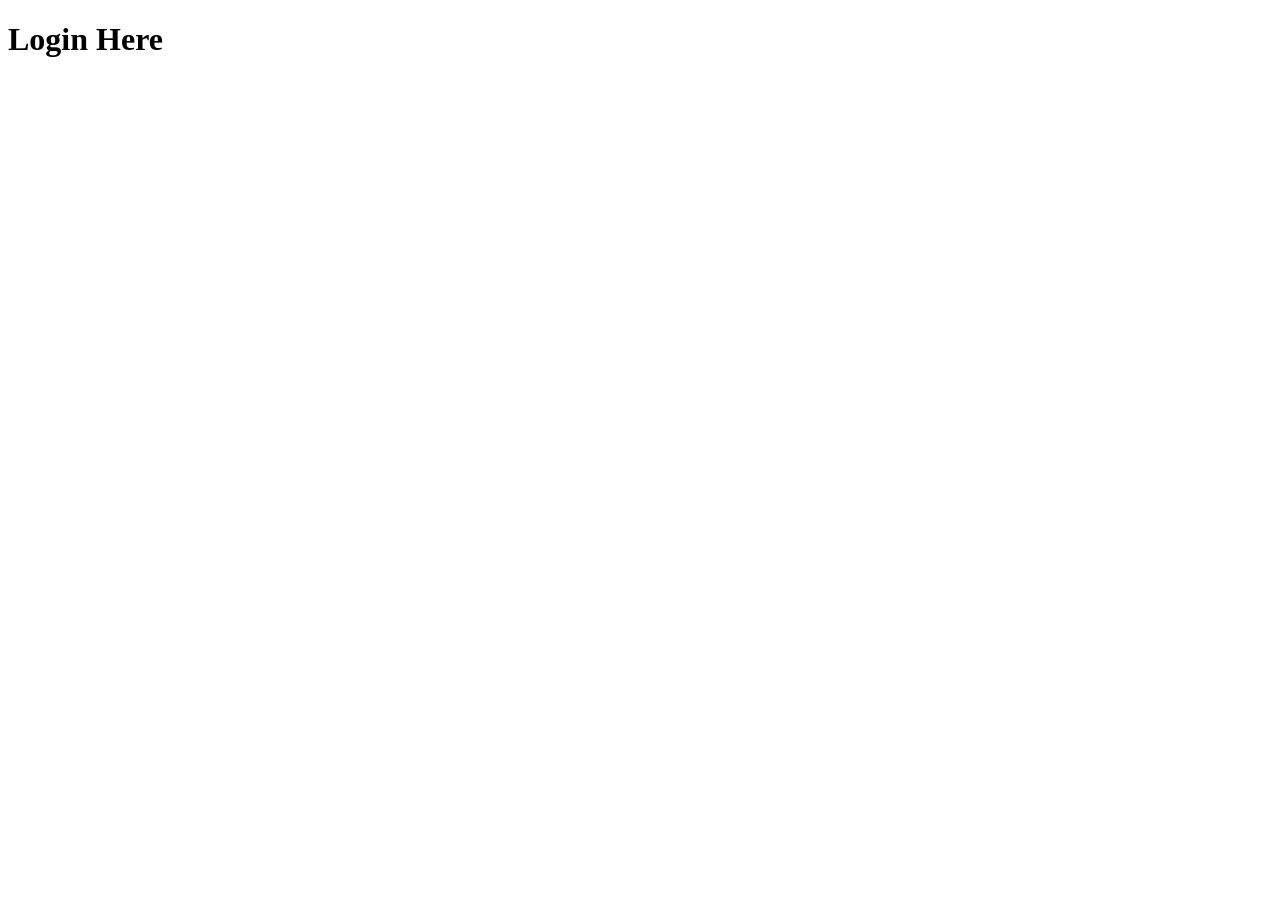
==== HTML/login.html @ e4fa4587 "learn html" ====
<!DOCTYPE html>
<html lang="en">
<head>
    <meta charset="UTF-8">
    <meta name="viewport" content="width=device-width, initial-scale=1.0">
    <title>Login Here</title>
</head>
<body>

    <h1>Login Here</h1>
    
</body>
</html>
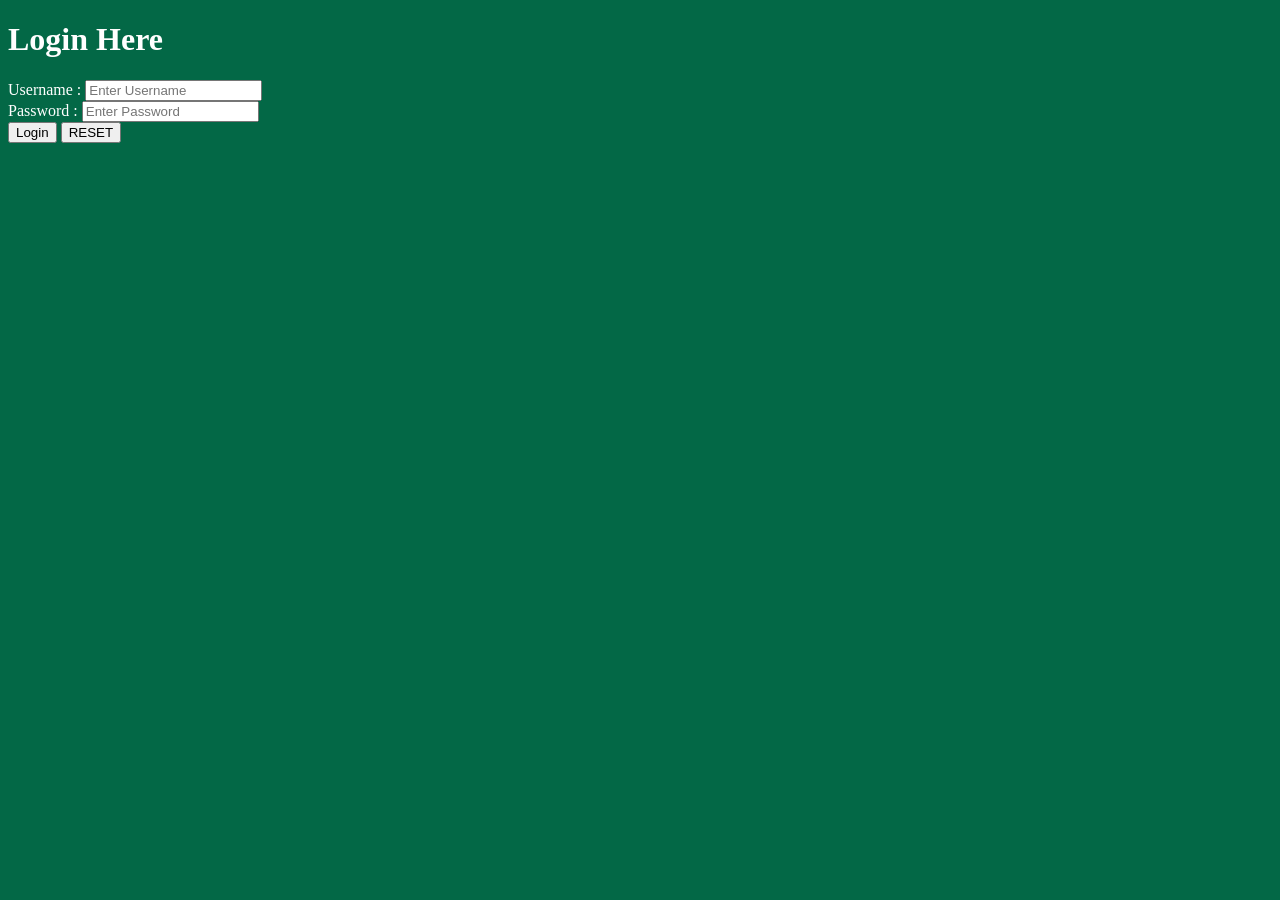
==== commit d19c46d6: "update 12Sep25" ====
--- a/HTML/login.html
+++ b/HTML/login.html
@@ -4,10 +4,28 @@
     <meta charset="UTF-8">
     <meta name="viewport" content="width=device-width, initial-scale=1.0">
     <title>Login Here</title>
+
+    <link rel="stylesheet" href="../CSS/style1.css">
 </head>
-<body>
+<body >
 
-    <h1>Login Here</h1>
+    <div class="container">
+        <h1>Login Here</h1>
+    <form method="post" action="/login">
+        <label for="">Username :</label>
+        <input type="text" placeholder="Enter Username" required>
+        <br>
+        <label for="">Password :</label>
+        <input type="password" placeholder="Enter Password" required>
+        <br>
+        <input type="submit" value="Login" >
+        <input type="reset" value="RESET" >
+        <br>
+    </form>
+
+    </div>
+
+    
     
 </body>
 </html>
--- a/CSS/style1.css
+++ b/CSS/style1.css
@@ -0,0 +1,4 @@
+body{
+    background-color: rgb(3, 104, 70);
+    color: white;
+}
